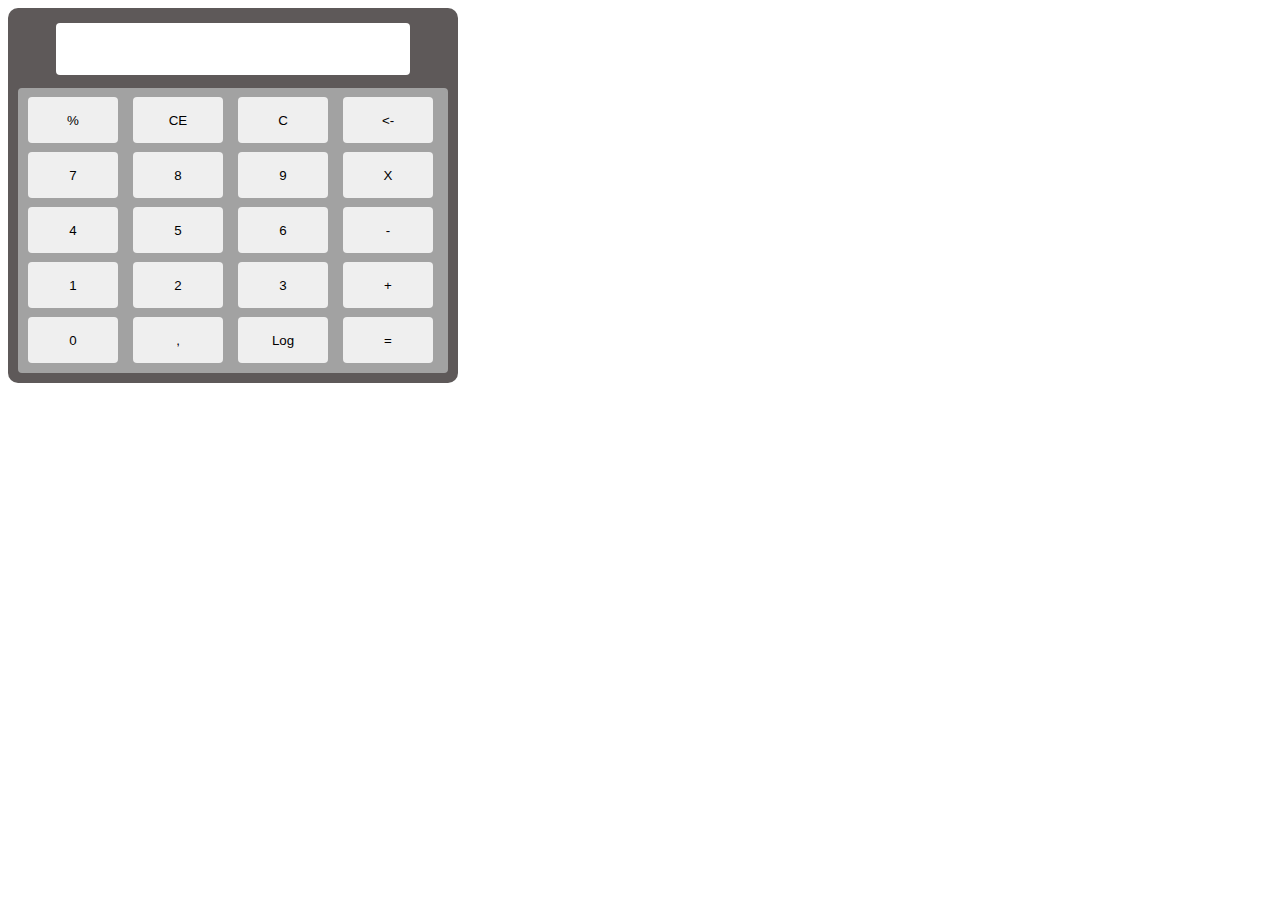
==== calculadora.html @ ef547683 "Commit atualização" ====
<!DOCTYPE html>
<html lang="pt-BR">
<head>
    <link rel="stylesheet" href="estilo.css">
    <meta charset="UTF-8">
    <meta http-equiv="X-UA-Compatible" content="IE=edge">
    <meta name="viewport" content="width=device-width, initial-scale=1.0">
    <title>Minha Calculadora</title>
</head>
<body>

<script src="funcionamento.js"></script>


    <div class="calc">
        <div class="tela">
            <input id="visor" type="text">
        </div>
        <div class="meubutao">
            <button id="b%" onclick="clickbotao(this.value);"value="%">%</button>
            <button id="bce">CE</button>
            <button id="bc">C</button>
            <button id="bapaga"><-</button>
            <button id="b7" onclick="clickbotao(this.value);"value="7">7</button>
            <button id="b8" onclick="clickbotao(this.value);"value="8">8</button>
            <button id="b9" onclick="clickbotao(this.value);"value="9">9</button>
            <button id="bx">X</button>
            <button id="b4" onclick="clickbotao(this.value);"value="4">4</button>
            <button id="b5" onclick="clickbotao(this.value);"value="5">5</button>
            <button id="b6" onclick="clickbotao(this.value);"value="6">6</button>
            <button id="b-">-</button>
            <button id="b1" onclick="clickbotao(this.value);"value="1">1</button>
            <button id="b2" onclick="clickbotao(this.value);"value="2">2</button>
            <button id="b3" onclick="clickbotao(this.value);"value="3">3</button>
            <button id="b+">+</button>
            <button id="b0" onclick="clickbotao(this.value);"value="0">0</button>
            <button id="b,">,</button>
            <button onclick="log()">Log</button>
            <button id="b=" onclick="clickbotao(this.value);"value="=">=</button>
        </div>
    </div>

</body>
</html>
---- estilo.css ----
.calc{
    /* margin-top:  -10px; */
    background-color: rgba(8, 0, 0, 0.651);
    height: 375px;
    width: 450px;
    border-radius: 10px;

}

.tela{
    /* margin-top: 10px; */
    /* width: 400px; */
    display: flex;
    justify-content: center;
    height: 70px;
}
.tela > input{
    width: 350px;
    height: 50px;
    margin-top: 15px;
    border: none;
    border-radius: 4px;   
}

.meubutao {
    border-radius: 4px;
    margin-top: 10px;
    margin-left: 10px;
    align-items: center;
    /* display: flex;
    justify-content: center; */
    width: 430px;
    height: 285px;
    background-color: rgba(165, 165, 165, 0.973);

}
button {
    border: 6px;
    border-radius: 4px;
    margin-top: 9px;
    height: 46px;
    width: 90px;
    margin-left: 10px;
    margin-right: 1px;
}
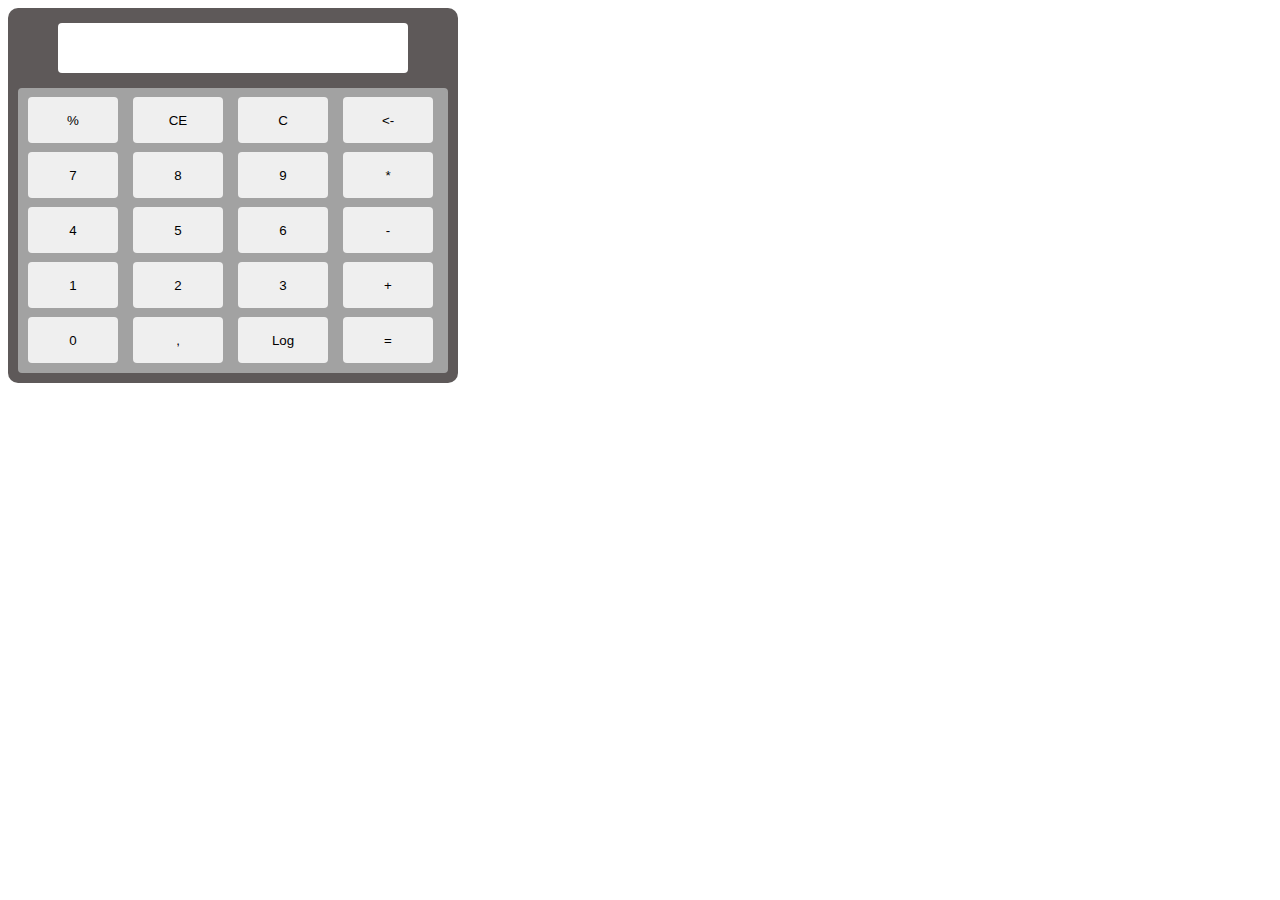
==== commit 625cbb50: "Atualização projeto" ====
--- a/calculadora.html
+++ b/calculadora.html
@@ -14,17 +14,18 @@
 
     <div class="calc">
         <div class="tela">
-            <input id="visor" type="text">
+            <!-- <input id="visor" type="text"> -->
+            <p id="visor"></p>
         </div>
         <div class="meubutao">
             <button id="b%" onclick="clickbotao(this.value);"value="%">%</button>
-            <button id="bce">CE</button>
-            <button id="bc">C</button>
+            <button id="bce" onclick="limpa(this.value);"value="CE">CE</button>
+            <button id="bc" onclick="limpa(this.value);"value="C">C</button>
             <button id="bapaga"><-</button>
             <button id="b7" onclick="clickbotao(this.value);"value="7">7</button>
             <button id="b8" onclick="clickbotao(this.value);"value="8">8</button>
             <button id="b9" onclick="clickbotao(this.value);"value="9">9</button>
-            <button id="bx">X</button>
+            <button id="bx">*</button>
             <button id="b4" onclick="clickbotao(this.value);"value="4">4</button>
             <button id="b5" onclick="clickbotao(this.value);"value="5">5</button>
             <button id="b6" onclick="clickbotao(this.value);"value="6">6</button>
@@ -35,7 +36,7 @@
             <button id="b+">+</button>
             <button id="b0" onclick="clickbotao(this.value);"value="0">0</button>
             <button id="b,">,</button>
-            <button onclick="log()">Log</button>
+            <button onclick="telavisao()">Log</button>
             <button id="b=" onclick="clickbotao(this.value);"value="=">=</button>
         </div>
     </div>
--- a/estilo.css
+++ b/estilo.css
@@ -14,13 +14,21 @@
     justify-content: center;
     height: 70px;
 }
-.tela > input{
+.tela > p{
+    background-color: #fff;
+    width: 350px;
+    height: 50px;
+    margin-top: 15px;
+    /* border: none; */
+    border-radius: 4px;   
+}
+/* .tela > input{
     width: 350px;
     height: 50px;
     margin-top: 15px;
     border: none;
     border-radius: 4px;   
-}
+} */
 
 .meubutao {
     border-radius: 4px;
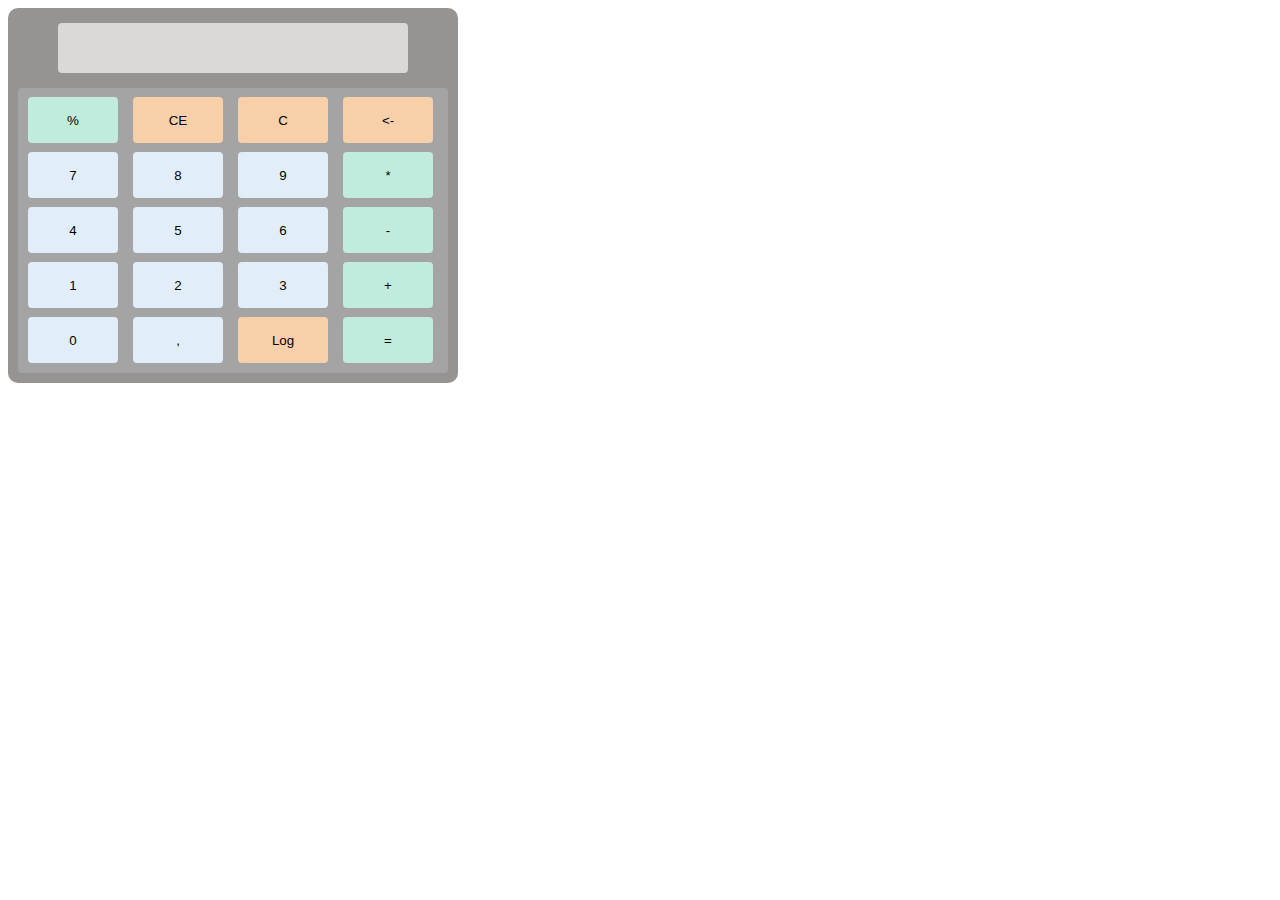
==== commit 720b5c96: "Implantação botoes "-"   "+"    "="" ====
--- a/calculadora.html
+++ b/calculadora.html
@@ -18,26 +18,26 @@
             <p id="visor"></p>
         </div>
         <div class="meubutao">
-            <button id="b%" onclick="clickbotao(this.value);"value="%">%</button>
-            <button id="bce" onclick="limpa(this.value);"value="CE">CE</button>
-            <button id="bc" onclick="limpa(this.value);"value="C">C</button>
-            <button id="bapaga"><-</button>
-            <button id="b7" onclick="clickbotao(this.value);"value="7">7</button>
-            <button id="b8" onclick="clickbotao(this.value);"value="8">8</button>
-            <button id="b9" onclick="clickbotao(this.value);"value="9">9</button>
-            <button id="bx">*</button>
-            <button id="b4" onclick="clickbotao(this.value);"value="4">4</button>
-            <button id="b5" onclick="clickbotao(this.value);"value="5">5</button>
-            <button id="b6" onclick="clickbotao(this.value);"value="6">6</button>
-            <button id="b-">-</button>
-            <button id="b1" onclick="clickbotao(this.value);"value="1">1</button>
-            <button id="b2" onclick="clickbotao(this.value);"value="2">2</button>
-            <button id="b3" onclick="clickbotao(this.value);"value="3">3</button>
-            <button id="b+">+</button>
-            <button id="b0" onclick="clickbotao(this.value);"value="0">0</button>
-            <button id="b,">,</button>
-            <button onclick="telavisao()">Log</button>
-            <button id="b=" onclick="clickbotao(this.value);"value="=">=</button>
+            <button id="b%" class="operador" onclick="(this.value);"value="%">%</button> <!--arrumar função-->
+            <button id="bce" class="func" onclick="limpa(this.value);"value="CE">CE</button>
+            <button id="bc" class="func" onclick="limpa(this.value);"value="C">C</button>
+            <button id="bapaga" class="func" onclick="limpa(this.value);"value="limpar"><-</button>
+            <button id="b7" class="number" onclick="numericos(this.value);"value="7">7</button>
+            <button id="b8" class="number" onclick="numericos(this.value);"value="8">8</button>
+            <button id="b9" class="number" onclick="numericos(this.value);"value="9">9</button>
+            <button id="bx" class="operador" onclick="(this.value);"value="*">*</button> <!--arrumar função-->
+            <button id="b4" class="number" onclick="numericos(this.value);"value="4">4</button>
+            <button id="b5" class="number" onclick="numericos(this.value);"value="5">5</button>
+            <button id="b6" class="number" onclick="numericos(this.value);"value="6">6</button>
+            <button id="b-" class="operador" onclick="operacoes(this.value);"value="-">-</button> <!--arrumar função-->
+            <button id="b1" class="number" onclick="numericos(this.value);"value="1">1</button>
+            <button id="b2" class="number" onclick="numericos(this.value);"value="2">2</button>
+            <button id="b3" class="number" onclick="numericos(this.value);"value="3">3</button>
+            <button id="b+" class="operador" onclick="operacoes(this.value);"value="+">+</button> <!--arrumar função-->
+            <button id="b0" class="number" onclick="numericos(this.value);"value="0">0</button>
+            <button id="b," class="number" onclick="numericos(this.value);"value=",">,</button>
+            <button  class="func" onclick="telavisao()">Log</button>
+            <button id="b=" class="operador" onclick="resultadofim(this.value);"value="=">=</button> <!--arrumar função-->
         </div>
     </div>
 
--- a/estilo.css
+++ b/estilo.css
@@ -1,6 +1,6 @@
 .calc{
     /* margin-top:  -10px; */
-    background-color: rgba(8, 0, 0, 0.651);
+    background-color: rgba(8, 0, 0, 0.425);
     height: 375px;
     width: 450px;
     border-radius: 10px;
@@ -15,7 +15,8 @@
     height: 70px;
 }
 .tela > p{
-    background-color: #fff;
+    font-size: 26px;
+    background-color: rgba(221, 217, 217, 0.979);
     width: 350px;
     height: 50px;
     margin-top: 15px;
@@ -42,7 +43,7 @@
     background-color: rgba(165, 165, 165, 0.973);
 
 }
-button {
+.number {
     border: 6px;
     border-radius: 4px;
     margin-top: 9px;
@@ -50,4 +51,26 @@
     width: 90px;
     margin-left: 10px;
     margin-right: 1px;
+    background-color: rgb(225, 238, 250);
+}
+
+.operador {
+    border: 6px;
+    border-radius: 4px;
+    margin-top: 9px;
+    height: 46px;
+    width: 90px;
+    margin-left: 10px;
+    margin-right: 1px;
+    background-color: rgba(195, 240, 225, 0.938);
+}
+.func {
+    border: 6px;
+    border-radius: 4px;
+    margin-top: 9px;
+    height: 46px;
+    width: 90px;
+    margin-left: 10px;
+    margin-right: 1px;
+    background-color: rgb(247, 207, 169);
 }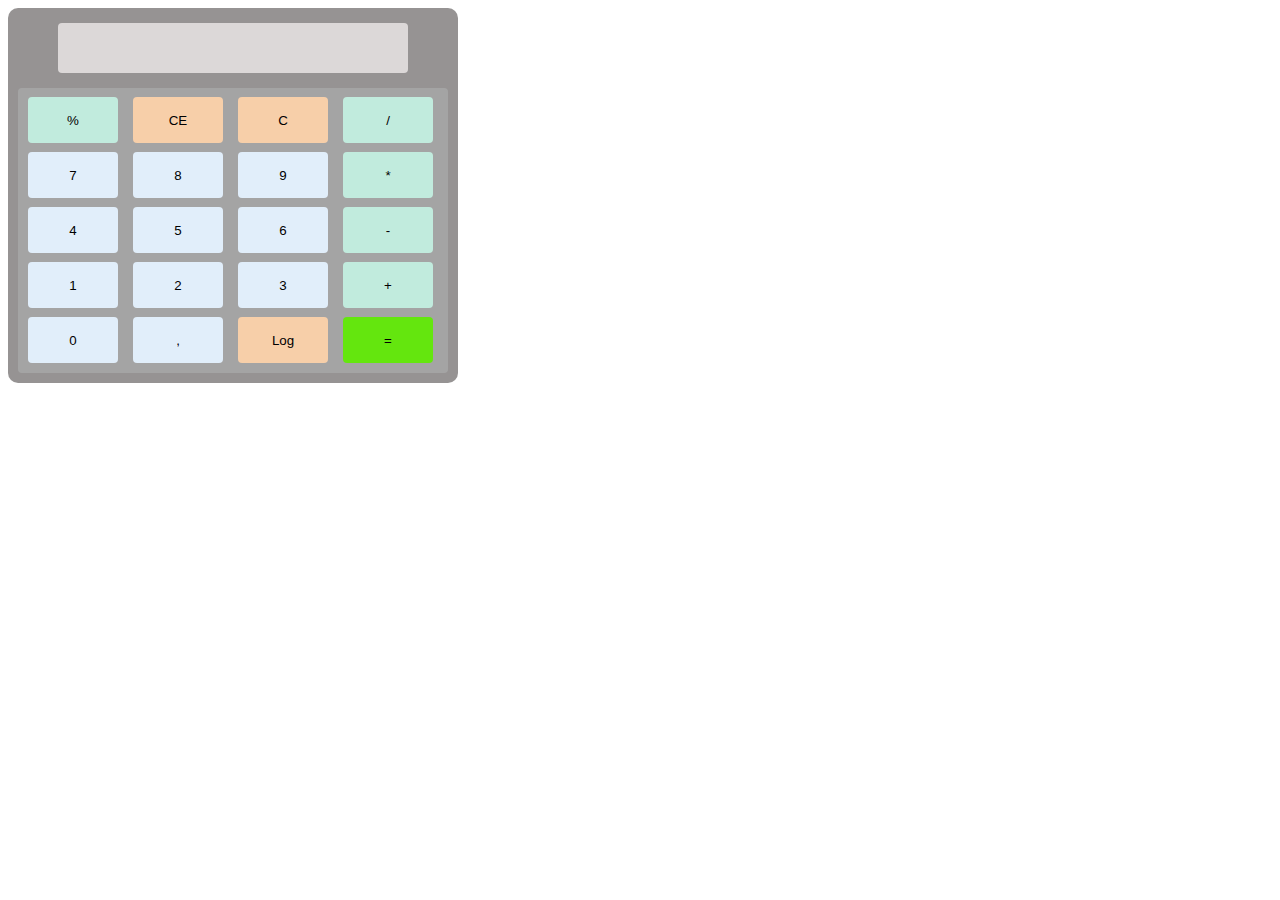
==== commit 658bbc96: "Atualização validações de operadores" ====
--- a/calculadora.html
+++ b/calculadora.html
@@ -5,6 +5,7 @@
     <meta charset="UTF-8">
     <meta http-equiv="X-UA-Compatible" content="IE=edge">
     <meta name="viewport" content="width=device-width, initial-scale=1.0">
+    <link href="https://cdn.jsdelivr.net/npm/bootstrap@5.2.3/dist/css/bootstrap.min.css" rel="stylesheet" integrity="sha384-rbsA2VBKQhggwzxH7pPCaAqO46MgnOM80zW1RWuH61DGLwZJEdK2Kadq2F9CUG65" crossorigin="anonymous">
     <title>Minha Calculadora</title>
 </head>
 <body>
@@ -18,14 +19,14 @@
             <p id="visor"></p>
         </div>
         <div class="meubutao">
-            <button id="b%" class="operador" onclick="(this.value);"value="%">%</button> <!--arrumar função-->
+            <button id="b%" class="operador" onclick="operacoes(this.value);"value="%">%</button> <!--arrumar função-->
             <button id="bce" class="func" onclick="limpa(this.value);"value="CE">CE</button>
             <button id="bc" class="func" onclick="limpa(this.value);"value="C">C</button>
-            <button id="bapaga" class="func" onclick="limpa(this.value);"value="limpar"><-</button>
+            <button id="bdivide" class="operador" onclick="operacoes(this.value);"value="/">/</button> <!--arrumar função-->
             <button id="b7" class="number" onclick="numericos(this.value);"value="7">7</button>
             <button id="b8" class="number" onclick="numericos(this.value);"value="8">8</button>
             <button id="b9" class="number" onclick="numericos(this.value);"value="9">9</button>
-            <button id="bx" class="operador" onclick="(this.value);"value="*">*</button> <!--arrumar função-->
+            <button id="bx" class="operador" onclick="operacoes(this.value);"value="*">*</button> <!--arrumar função-->
             <button id="b4" class="number" onclick="numericos(this.value);"value="4">4</button>
             <button id="b5" class="number" onclick="numericos(this.value);"value="5">5</button>
             <button id="b6" class="number" onclick="numericos(this.value);"value="6">6</button>
@@ -37,9 +38,14 @@
             <button id="b0" class="number" onclick="numericos(this.value);"value="0">0</button>
             <button id="b," class="number" onclick="numericos(this.value);"value=",">,</button>
             <button  class="func" onclick="telavisao()">Log</button>
-            <button id="b=" class="operador" onclick="resultadofim(this.value);"value="=">=</button> <!--arrumar função-->
+            <button id="bigual" class="operador" onclick="resultadofim(this.value);"value="=">=</button> <!--arrumar função-->
         </div>
     </div>
 
+
+
+
+    <script src="https://cdn.jsdelivr.net/npm/bootstrap@5.2.3/dist/js/bootstrap.bundle.min.js" integrity="sha384-kenU1KFdBIe4zVF0s0G1M5b4hcpxyD9F7jL+jjXkk+Q2h455rYXK/7HAuoJl+0I4" crossorigin="anonymous"></script>
+  </body>
 </body>
 </html>--- a/estilo.css
+++ b/estilo.css
@@ -6,7 +6,10 @@
     border-radius: 10px;
 
 }
-
+/* #visor { */
+    /* background-color: red; */
+    /* font-size: 45px; */
+/* } */
 .tela{
     /* margin-top: 10px; */
     /* width: 400px; */
@@ -15,7 +18,7 @@
     height: 70px;
 }
 .tela > p{
-    font-size: 26px;
+    font-size: 35px;
     background-color: rgba(221, 217, 217, 0.979);
     width: 350px;
     height: 50px;
@@ -73,4 +76,17 @@
     margin-left: 10px;
     margin-right: 1px;
     background-color: rgb(247, 207, 169);
+}
+.btn{
+    border: 6px;
+    border-radius: 4px;
+    /* margin-top: 9px; */
+    height: 46px;
+    width: 90px;
+    margin-left: 10px;
+    margin-right: 1px;
+    /* background-color: rgba(195, 240, 225, 0.938); */
+}
+#bigual {
+    background-color: rgba(96, 235, 4, 0.938);
 }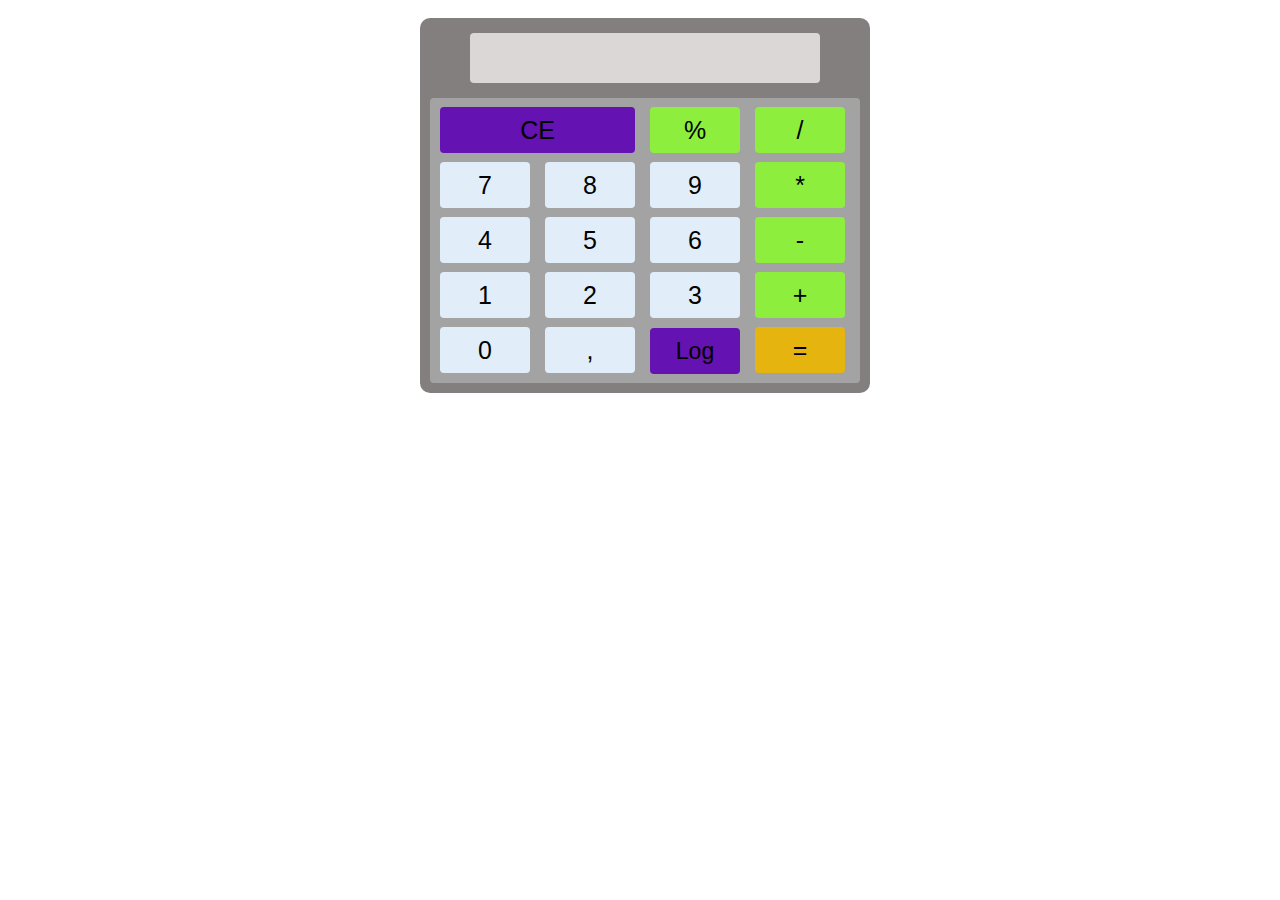
==== commit c7adf44a: "implementação operador multiplicação e bootstrap" ====
--- a/calculadora.html
+++ b/calculadora.html
@@ -1,50 +1,75 @@
 <!DOCTYPE html>
 <html lang="pt-BR">
 <head>
-    <link rel="stylesheet" href="estilo.css">
     <meta charset="UTF-8">
     <meta http-equiv="X-UA-Compatible" content="IE=edge">
     <meta name="viewport" content="width=device-width, initial-scale=1.0">
+    <!-- link de conexão com bootstrap -->
     <link href="https://cdn.jsdelivr.net/npm/bootstrap@5.2.3/dist/css/bootstrap.min.css" rel="stylesheet" integrity="sha384-rbsA2VBKQhggwzxH7pPCaAqO46MgnOM80zW1RWuH61DGLwZJEdK2Kadq2F9CUG65" crossorigin="anonymous">
+    <link rel="stylesheet" href="estilo.css">
     <title>Minha Calculadora</title>
 </head>
 <body>
 
 <script src="funcionamento.js"></script>
 
-
+<div id="fundo">
     <div class="calc">
         <div class="tela">
             <!-- <input id="visor" type="text"> -->
             <p id="visor"></p>
         </div>
-        <div class="meubutao">
-            <button id="b%" class="operador" onclick="operacoes(this.value);"value="%">%</button> <!--arrumar função-->
-            <button id="bce" class="func" onclick="limpa(this.value);"value="CE">CE</button>
-            <button id="bc" class="func" onclick="limpa(this.value);"value="C">C</button>
-            <button id="bdivide" class="operador" onclick="operacoes(this.value);"value="/">/</button> <!--arrumar função-->
-            <button id="b7" class="number" onclick="numericos(this.value);"value="7">7</button>
-            <button id="b8" class="number" onclick="numericos(this.value);"value="8">8</button>
-            <button id="b9" class="number" onclick="numericos(this.value);"value="9">9</button>
-            <button id="bx" class="operador" onclick="operacoes(this.value);"value="*">*</button> <!--arrumar função-->
-            <button id="b4" class="number" onclick="numericos(this.value);"value="4">4</button>
-            <button id="b5" class="number" onclick="numericos(this.value);"value="5">5</button>
-            <button id="b6" class="number" onclick="numericos(this.value);"value="6">6</button>
-            <button id="b-" class="operador" onclick="operacoes(this.value);"value="-">-</button> <!--arrumar função-->
-            <button id="b1" class="number" onclick="numericos(this.value);"value="1">1</button>
-            <button id="b2" class="number" onclick="numericos(this.value);"value="2">2</button>
-            <button id="b3" class="number" onclick="numericos(this.value);"value="3">3</button>
-            <button id="b+" class="operador" onclick="operacoes(this.value);"value="+">+</button> <!--arrumar função-->
-            <button id="b0" class="number" onclick="numericos(this.value);"value="0">0</button>
-            <button id="b," class="number" onclick="numericos(this.value);"value=",">,</button>
-            <button  class="func" onclick="telavisao()">Log</button>
-            <button id="bigual" class="operador" onclick="resultadofim(this.value);"value="=">=</button> <!--arrumar função-->
+        <div class="meubutao"> 
+            <button id="bce" type="button" class="btn btn-custom" onclick="limpa(this.value);"value="CE">CE</button>
+            <!-- <button id="bc" type="button" class="btn btn-number" onclick="limpa(this.value);"value="C">C</button> -->
+            <button id="b%" type="button" class="btn btn-operador" onclick="operacoes(this.value);"value="%">%</button>
+            <button id="bdivide" type="button" class="btn btn-operador" onclick="operacoes(this.value);"value="/">/</button> 
+            <button id="b7" type="button" class="btn btn-number" onclick="numericos(this.value);"value="7">7</button>
+            <button id="b8" type="button" class="btn btn-number" onclick="numericos(this.value);"value="8">8</button>
+            <button id="b9" type="button" class="btn btn-number" onclick="numericos(this.value);"value="9">9</button>
+            <button id="bx" type="button" class="btn btn-operador" onclick="operacoes(this.value);"value="*">*</button> 
+            <button id="b4" type="button" class="btn btn-number" onclick="numericos(this.value);"value="4">4</button>
+            <button id="b5" type="button" class="btn btn-number" onclick="numericos(this.value);"value="5">5</button>
+            <button id="b6" type="button" class="btn btn-number" onclick="numericos(this.value);"value="6">6</button>
+            <button id="b-" type="button" class="btn btn-operador" onclick="operacoes(this.value);"value="-">-</button> 
+            <button id="b1" type="button" class="btn btn-number" onclick="numericos(this.value);"value="1">1</button>
+            <button id="b2" type="button" class="btn btn-number" onclick="numericos(this.value);"value="2">2</button>
+            <button id="b3" type="button" class="btn btn-number" onclick="numericos(this.value);"value="3">3</button>
+            <button id="b+" type="button" class="btn btn-operador" onclick="operacoes(this.value);"value="+">+</button> 
+            <button id="b0" type="button" class="btn btn-number" onclick="numericos(this.value);"value="0">0</button>
+            <button id="b," type="button" class="btn btn-number" onclick="numericos(this.value);"value=",">,</button>
+            <button  type="button" class="btn btn-custom" onclick="telavisao()">Log</button>
+            <button id="bigual" type="button" class="btn btn-igual" onclick="resultadofim(this.value);"value="=">=</button> 
         </div>
+</div>
+
+        <!-- <div class="meubutao">
+            <button id="b%" type="button" class="operador" onclick="operacoes(this.value);"value="%">%</button> 
+            <button id="bce" type="button" class="func" onclick="limpa(this.value);"value="CE">CE</button>
+            <button id="bc" type="button" class="func" onclick="limpa(this.value);"value="C">C</button>
+            <button id="bdivide" type="button" class="operador" onclick="operacoes(this.value);"value="/">/</button> 
+            <button id="b7" type="button" class="number" onclick="numericos(this.value);"value="7">7</button>
+            <button id="b8" type="button" class="number" onclick="numericos(this.value);"value="8">8</button>
+            <button id="b9" type="button" class="number" onclick="numericos(this.value);"value="9">9</button>
+            <button id="bx" type="button" class="operador" onclick="operacoes(this.value);"value="*">*</button> 
+            <button id="b4" type="button" class="number" onclick="numericos(this.value);"value="4">4</button>
+            <button id="b5" type="button" class="number" onclick="numericos(this.value);"value="5">5</button>
+            <button id="b6" type="button" class="number" onclick="numericos(this.value);"value="6">6</button>
+            <button id="b-" type="button" class="operador" onclick="operacoes(this.value);"value="-">-</button> 
+            <button id="b1" type="button" class="number" onclick="numericos(this.value);"value="1">1</button>
+            <button id="b2" type="button" class="number" onclick="numericos(this.value);"value="2">2</button>
+            <button id="b3" type="button" class="number" onclick="numericos(this.value);"value="3">3</button>
+            <button id="b+" type="button" class="operador" onclick="operacoes(this.value);"value="+">+</button> 
+            <button id="b0" type="button" class="number" onclick="numericos(this.value);"value="0">0</button>
+            <button id="b," type="button" class="number" onclick="numericos(this.value);"value=",">,</button>
+            <button  type="button" class="func" onclick="telavisao()">Log</button>
+            <button id="bigual" type="button" class="operador" onclick="resultadofim(this.value);"value="=">=</button>  -->
+        <!-- </div> -->
     </div>
 
 
 
-
+    <!-- link do bootstrap -->
     <script src="https://cdn.jsdelivr.net/npm/bootstrap@5.2.3/dist/js/bootstrap.bundle.min.js" integrity="sha384-kenU1KFdBIe4zVF0s0G1M5b4hcpxyD9F7jL+jjXkk+Q2h455rYXK/7HAuoJl+0I4" crossorigin="anonymous"></script>
   </body>
 </body>
--- a/estilo.css
+++ b/estilo.css
@@ -1,9 +1,16 @@
+
+#fundo{
+    display: flex;
+    justify-content: center;
+}
 .calc{
     /* margin-top:  -10px; */
-    background-color: rgba(8, 0, 0, 0.425);
+    background-color: rgba(12, 1, 1, 0.507);
     height: 375px;
     width: 450px;
     border-radius: 10px;
+    margin-top: 10px;
+    margin-left: 10px;
 
 }
 /* #visor { */
@@ -18,7 +25,7 @@
     height: 70px;
 }
 .tela > p{
-    font-size: 35px;
+    font-size: 24px;
     background-color: rgba(221, 217, 217, 0.979);
     width: 350px;
     height: 50px;
@@ -46,7 +53,8 @@
     background-color: rgba(165, 165, 165, 0.973);
 
 }
-.number {
+.btn-number {
+    font-size: 25px;
     border: 6px;
     border-radius: 4px;
     margin-top: 9px;
@@ -57,7 +65,8 @@
     background-color: rgb(225, 238, 250);
 }
 
-.operador {
+.btn-operador {
+    font-size: 25px;
     border: 6px;
     border-radius: 4px;
     margin-top: 9px;
@@ -65,7 +74,7 @@
     width: 90px;
     margin-left: 10px;
     margin-right: 1px;
-    background-color: rgba(195, 240, 225, 0.938);
+    background-color: rgba(140, 243, 56, 0.938);
 }
 .func {
     border: 6px;
@@ -77,16 +86,31 @@
     margin-right: 1px;
     background-color: rgb(247, 207, 169);
 }
-.btn{
+.btn-igual {
+    font-size: 25px;
+    background-color: rgba(235, 181, 4, 0.938);
     border: 6px;
     border-radius: 4px;
-    /* margin-top: 9px; */
+    margin-top: 9px;
     height: 46px;
     width: 90px;
     margin-left: 10px;
     margin-right: 1px;
-    /* background-color: rgba(195, 240, 225, 0.938); */
 }
-#bigual {
-    background-color: rgba(96, 235, 4, 0.938);
+#bce{
+    font-size: 25px;
+    width: 195px;
+}
+.btn-custom {
+    font-family: sans-serif;
+    font-size: 23px;
+    text-align: center;
+    background-color: rgb(100, 18, 177);
+    border: 6px;
+    border-radius: 4px;
+    margin-top: 9px;
+    height: 46px;
+    width: 90px;
+    margin-left: 10px;
+    margin-right: 1px;
 }